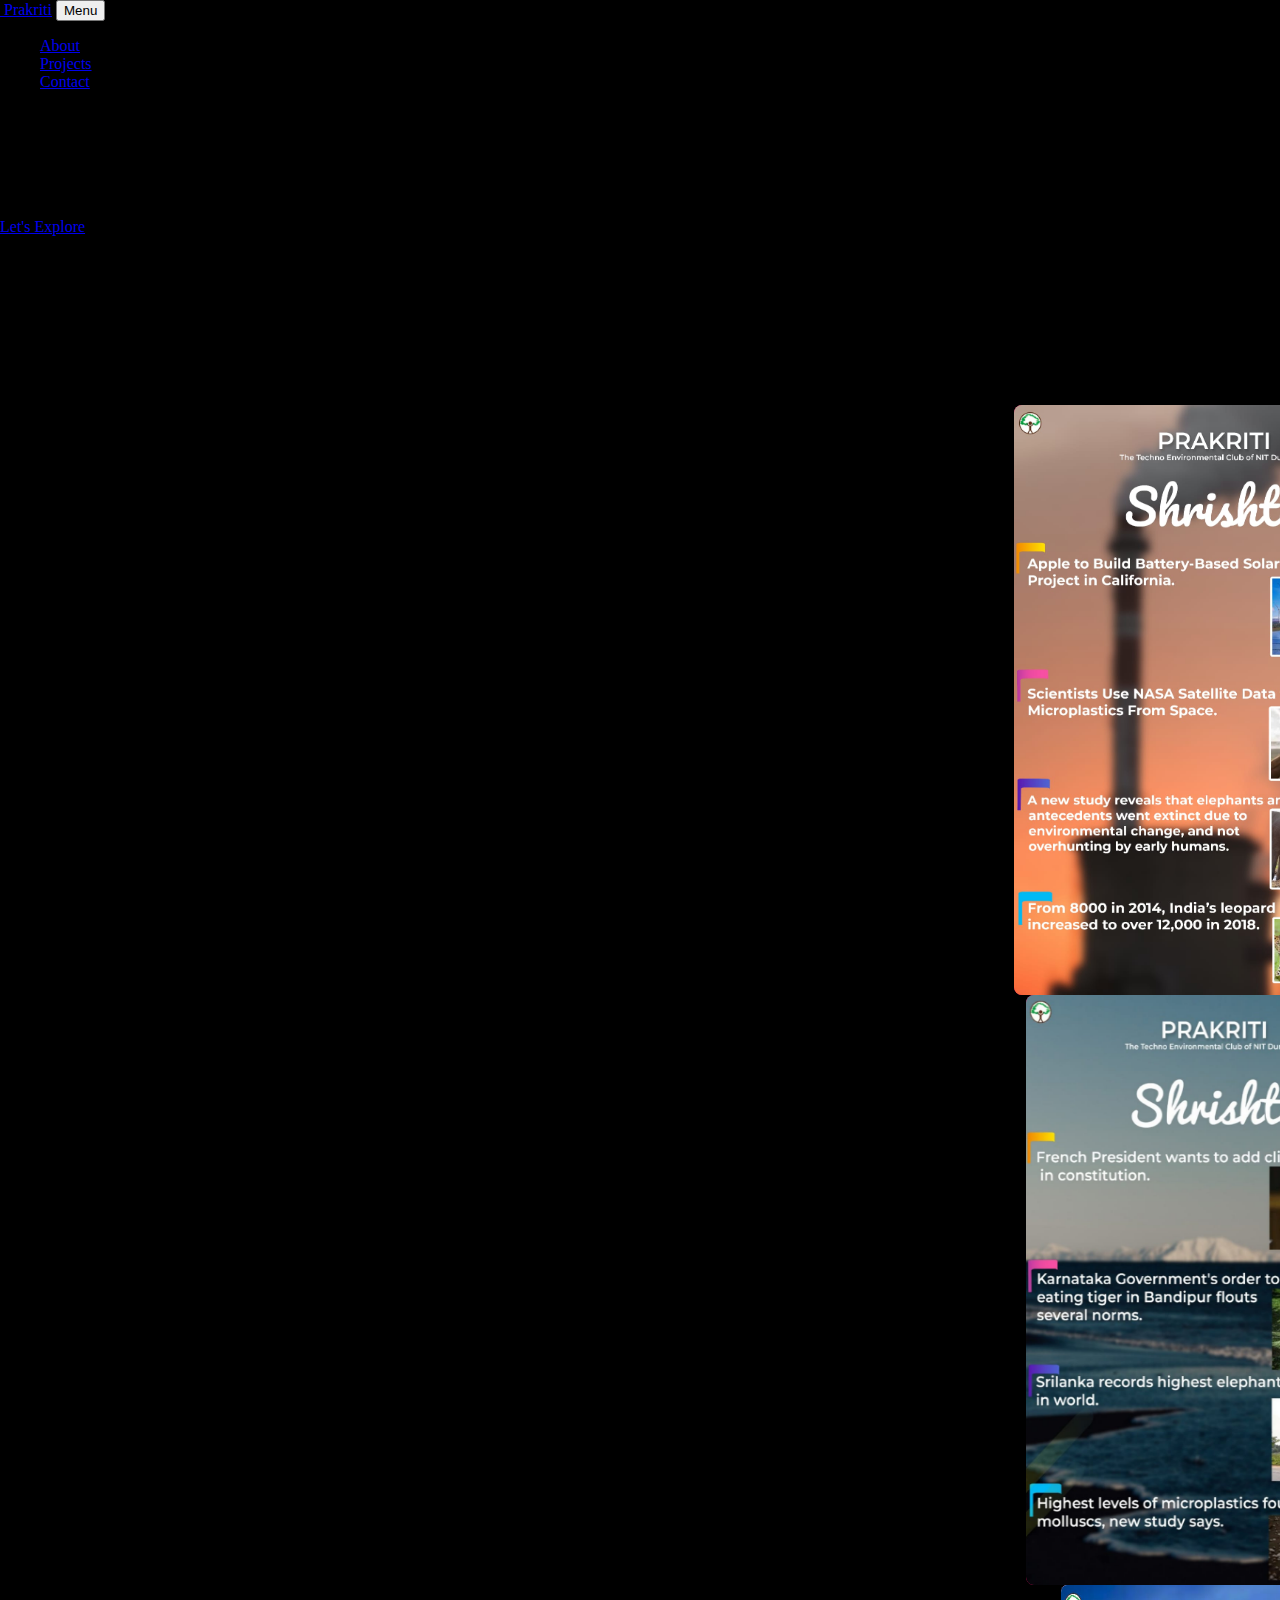
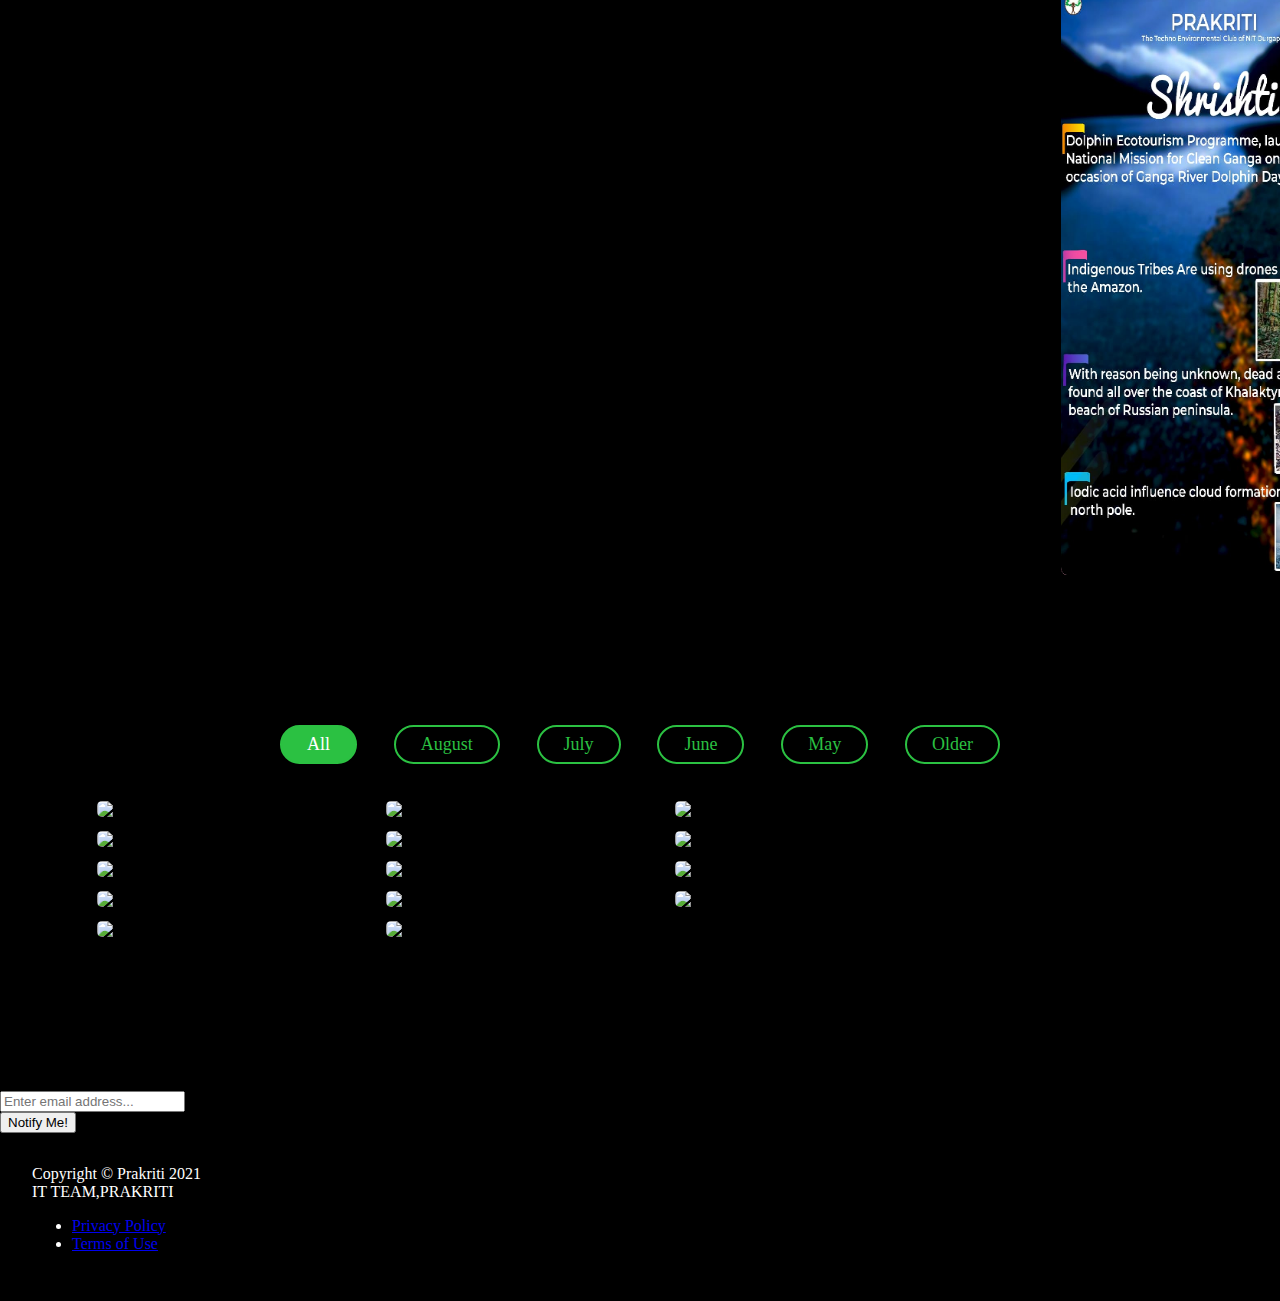
==== shrishti/index.html @ b6cd1f1b "Shrishti Improved and Updated" ====
<!DOCTYPE html>
<html lang="en">
  <head>
    <meta charset="utf-8" />
    <meta
      name="viewport"
      content="width=device-width, initial-scale=1, shrink-to-fit=no"
    />
    <meta name="description" content="" />
    <meta name="author" content="" />
    <title>Shrishti</title>
    <link rel="icon" type="image/x-icon" href="assets/favicon.ico" />
    <!-- Font Awesome icons (free version)-->
    <script
      src="https://use.fontawesome.com/releases/v5.15.3/js/all.js"
      crossorigin="anonymous"
    ></script>
    <!-- Google fonts-->
    <link
      href="https://fonts.googleapis.com/css?family=Varela+Round"
      rel="stylesheet"
    />
    <link
      href="https://fonts.googleapis.com/css?family=Nunito:200,200i,300,300i,400,400i,600,600i,700,700i,800,800i,900,900i"
      rel="stylesheet"
    />
    <!-- Core theme CSS (includes Bootstrap)-->
    <link href="css/styles.css" rel="stylesheet" />
    <link rel="stylesheet" href="css/main.css" />
    <!-- Shrishti CSS -->
    <link rel="stylesheet" href="./style.css">
    <link rel="stylesheet" href="https://cdnjs.cloudflare.com/ajax/libs/normalize/5.0.0/normalize.min.css" />
    <link rel="stylesheet" href="https://cdnjs.cloudflare.com/ajax/libs/Swiper/4.4.2/css/swiper.min.css" />
  </head>
  <body id="page-top">
    
    <!-- Navigation-->
    <nav class="navbar navbar-expand-lg navbar-light fixed-top" id="mainNav">
      <div class="container px-4 px-lg-5">
        <a class="navbar-brand" href="#page-top">
          <img
            class="nav-logo"
            src="https://www.prakriti.in.net/pic/logo.jpg"
            alt=""
          />
          Prakriti</a
        >
        <button
          class="navbar-toggler navbar-toggler-right"
          type="button"
          data-bs-toggle="collapse"
          data-bs-target="#navbarResponsive"
          aria-controls="navbarResponsive"
          aria-expanded="false"
          aria-label="Toggle navigation"
        >
          Menu
          <i class="fas fa-bars"></i>
        </button>
        <div class="collapse navbar-collapse" id="navbarResponsive">
          <ul class="navbar-nav ms-auto">
            <li class="nav-item">
              <a class="nav-link" href="#about">About</a>
            </li>
            <li class="nav-item">
              <a class="nav-link" href="#projects">Projects</a>
            </li>
            <li class="nav-item">
              <a class="nav-link" href="#signup">Contact</a>
            </li>
          </ul>
        </div>
      </div>
    </nav>
    <!-- Masthead-->
    <header class="masthead">
      <div
        class="
          container
          px-4 px-lg-5
          d-flex
          h-100
          align-items-center
          justify-content-center
        "
      >
        <div class="d-flex justify-content-center">
          <div class="text-center">
            <h1 data-aos="zoom-in" class="mx-auto my-0 text-uppercase">
              Shrishti
            </h1>
            <h2 class="text-white-50 mx-auto mt-2 mb-5">
              Presenting the series of updates related to COVID-19, tech and
              environment here on Shrishti an initiative by Prakriti.
            </h2>
            <a class="btn btn-primary" href="#about">Let's Explore</a>
          </div>
        </div>
      </div>
    </header>
    <!-- About-->
    <section class="about-section text-center" id="about">
      <div class="container px-4 px-lg-5 mb-5">
        <div class="row gx-4 gx-lg-5 justify-content-center">
          <div class="col-lg-8">
            <h2 class="text-white mb-4">About Shrishti</h2>
            <p class="text-white-50">
              Lorem ipsum dolor sit, amet consectetur adipisicing elit. Quidem,
              corrupti quasi natus ipsam consequuntur mollitia explicabo,
              obcaecati itaque nam officia voluptatem ab dolore eveniet velit,
              quibusdam atque beatae quos culpa?
            </p>
          </div>
        </div>
      </div>
    </section>
    <!-- Projects-->
    <section class="projects-section bg-light" id="projects">
      <div class="container">
      <div class="row">

<!-- Shrishti -->
<!-- Slider main container -->
    <div class="
    swiper-container
    swiper-container-coverflow
    swiper-container-3d
    swiper-container-horizontal
  " style="cursor: grab">
    <!-- Additional required wrapper -->
    <div class="swiper-wrapper" style="
      transition-duration: 0ms;
      transform: translate3d(574px, 0px, 0px);
      perspective-origin: 160px 50%;
    ">
        <!-- Slides -->
        <div class="swiper-slide swiper-slide-active" style="
        transition-duration: 0ms;
        transform: translate3d(0px, 0px, 0px) rotateX(0deg) rotateY(0deg);
        z-index: 1;
      ">
            <div class="picture">
                <img src="./images/latest.jpeg" alt="" />
            </div>
            <div class="swiper-slide-shadow-left" style="opacity: 0; transition-duration: 0ms"></div>
            <div class="swiper-slide-shadow-right" style="opacity: 0; transition-duration: 0ms"></div>
        </div>
        <div class="swiper-slide swiper-slide-next" style="
        transition-duration: 0ms;
        transform: translate3d(0px, 0px, -350px) rotateX(0deg)
          rotateY(-20deg);
        z-index: 0;
      ">
            <div class="picture">
                <img src="./images/6.jpg" alt="" />
            </div>
            <div class="swiper-slide-shadow-left" style="opacity: 0; transition-duration: 0ms"></div>
            <div class="swiper-slide-shadow-right" style="opacity: 1; transition-duration: 0ms"></div>
        </div>
        <div class="swiper-slide" style="
        transition-duration: 0ms;
        transform: translate3d(0px, 0px, -700px) rotateX(0deg)
          rotateY(-40deg);
        z-index: -1;
      ">
            <div class="picture">
                <img src="./images/4.jpg" alt="" />
            </div>
            <div class="swiper-slide-shadow-left" style="opacity: 0; transition-duration: 0ms"></div>
            <div class="swiper-slide-shadow-right" style="opacity: 2; transition-duration: 0ms"></div>
        </div>
        
    </div>
</div>
    </div>
</div>
</div>
</section>
<!-- Shrishti -->

    </section>
    
    <div class="container-1 mb-5">
      <div class="wrapper">
        <!-- filter Items -->
        <nav>
          <div class="items">
            <span class="item active" data-name="all">All</span>
            <span class="item" data-name="August">August</span>
            <span class="item" data-name="July">July</span>
            <span class="item" data-name="June">June</span>
            <span class="item" data-name="May">May</span>
            <span class="item" data-name="Older">Older</span>
          </div>
        </nav>
        <!-- filter Images -->
        

        <!-- Images used to open the lightbox -->
        <div class="gallery">
          <div class="image" data-name="August">
            <span><img
              src="imgs/3.jpg"
              
              onclick="openModal();currentSlide(1)"
              class="hover-shadow"
            /></span>
          </div>
          <div class="image" data-name="August">
            <span><img
              src="imgs/4.jpg"
              
              onclick="openModal();currentSlide(2)"
              class="hover-shadow"
            /></span>
          </div>
          <div class="image" data-name="August">
            <span><img
              src="imgs/5.jpg"
              
              onclick="openModal();currentSlide(3)"
              class="hover-shadow"
            /></span>
          </div>
          <div class="image" data-name="June">
            <span><img
              src="imgs/6.jpg"
              
              onclick="openModal();currentSlide(4)"
              class="hover-shadow"
            /></span>
          </div>
          <div class="image" data-name="June">
            <span><img
              src="imgs/7.jpg"
              
              onclick="openModal();currentSlide(4)"
              class="hover-shadow"
            /></span>
          </div>
          <div class="image" data-name="June">
            <span><img
              src="imgs/8.jpg"
              
              onclick="openModal();currentSlide(4)"
              class="hover-shadow"
            /></span>
          </div>
          <div class="image" data-name="July">
            <span><img
              src="imgs/9.jpg"
              
              onclick="openModal();currentSlide(4)"
              class="hover-shadow"
            /></span>
          </div>
          <div class="image" data-name="July">
            <span><img
              src="imgs/10.jpg"
              
              onclick="openModal();currentSlide(4)"
              class="hover-shadow"
            /></span>
          </div>
          <div class="image" data-name="May">
            <span><img
              src="imgs/11.jpg"
              
              onclick="openModal();currentSlide(4)"
              class="hover-shadow"
            /></span>
          </div>
          <div class="image" data-name="May">
            <span><img
              src="imgs/12.jpg"
              
              onclick="openModal();currentSlide(4)"
              class="hover-shadow"
            /></span>
          </div>
          <div class="image" data-name="May">
            <span><img
              src="imgs/13.jpg"
              
              onclick="openModal();currentSlide(4)"
              class="hover-shadow"
            /></span>
          </div>
          <div class="image" data-name="May">
            <span><img
              src="imgs/14.jpg"
              
              onclick="openModal();currentSlide(4)"
              class="hover-shadow"
            /></span>
          </div>
          <div class="image" data-name="Older">
            <span><img
              src="imgs/15.jpg"
              
              onclick="openModal();currentSlide(4)"
              class="hover-shadow"
            /></span>
          </div>
          <div class="image" data-name="Older">
            <span><img
              src="imgs/16.jpg"
              
              onclick="openModal();currentSlide(4)"
              class="hover-shadow"
            /></span>
          </div>
        </div>

        <!-- The Modal/Lightbox -->
        <div id="myModal" class="modal">
          <span class="close cursor" onclick="closeModal()">&times;</span>
          <div class="modal-content">
            <div class="mySlides">
              <div class="numbertext">1 / 14</div>
              <img src="imgs/3.jpg" />
            </div>

            <div class="mySlides">
              <div class="numbertext">2 / 14</div>
              <img src="imgs/4.jpg" />
            </div>

            <div class="mySlides">
              <div class="numbertext">3 / 14</div>
              <img src="imgs/5.jpg" />
            </div>

            <div class="mySlides">
              <div class="numbertext">4 / 14</div>
              <img src="imgs/6.jpg" />
            </div>
            <div class="mySlides">
              <div class="numbertext">5 / 14</div>
              <img src="imgs/7.jpg" />
            </div>
            <div class="mySlides">
              <div class="numbertext">6 / 14</div>
              <img src="imgs/8.jpg" />
            </div>
            <div class="mySlides">
              <div class="numbertext">7 / 14</div>
              <img src="imgs/9.jpg" />
            </div>
            <div class="mySlides">
              <div class="numbertext">8 / 14</div>
              <img src="imgs/10.jpg" />
            </div>
            <div class="mySlides">
              <div class="numbertext">9 / 14</div>
              <img src="imgs/11.jpg" />
            </div>
            <div class="mySlides">
              <div class="numbertext">10 / 14</div>
              <img src="imgs/12.jpg" />
            </div>
            <div class="mySlides">
              <div class="numbertext">11 / 14</div>
              <img src="imgs/13.jpg" />
            </div>
            <div class="mySlides">
              <div class="numbertext">12 / 14</div>
              <img src="imgs/14.jpg" />
            </div>
            <div class="mySlides">
              <div class="numbertext">13 / 14</div>
              <img src="imgs/15.jpg" />
            </div>
            <div class="mySlides">
              <div class="numbertext">14 / 14</div>
              <img src="imgs/16.jpg" />
            </div>
            <!-- Next/previous controls -->
            
           
          
        </div>
      </div>

      <!-- fullscreen img preview box -->
      
    </div>

    <!-- Signup-->
    <section class="signup-section" id="signup">
      <div class="container px-4 px-lg-5">
        <div class="row gx-4 gx-lg-5">
          <div class="col-md-10 col-lg-8 mx-auto text-center">
            <i class="far fa-paper-plane fa-2x mb-2 text-white"></i>
            <h2 class="text-white mb-5">Subscribe to receive updates!</h2>
            <form
              class="form-signup"
              id="contactForm"
              data-sb-form-api-token="API_TOKEN"
            >
              <!-- Email address input-->
              <div class="row input-group-newsletter">
                <div class="col">
                  <input
                    class="form-control"
                    id="emailAddress"
                    type="email"
                    placeholder="Enter email address..."
                    aria-label="Enter email address..."
                    data-sb-validations="required,email"
                  />
                </div>
                <div class="col-auto">
                  <button
                    class="btn btn-primary"
                    id="submitButton"
                    type="submit"
                  >
                    Notify Me!
                  </button>
                </div>
              </div>
            </form>
          </div>
        </div>
      </div>
    </section>
    <!-- Contact-->
    <section class="contact-section bg-black">
      <div class="container px-4 px-lg-5">
        <div class="social d-flex justify-content-center">
          <a
            class="mx-2"
            href="https://www.instagram.com/prakriti.nitdgp/"
            target="_blank"
            ><i class="fab fa-instagram"></i
          ></a>
          <a
            class="mx-2"
            href="https://www.facebook.com/prakriti.nitdgp"
            target="_blank"
            ><i class="fab fa-facebook-f"></i
          ></a>
          <a
            class="mx-2"
            href="https://www.linkedin.com/school/prakriti-nit-durgapur"
            target="_blank"
            ><i class="fab fa-linkedin"></i
          ></a>
        </div>
      </div>
    </section>
    <!-- Footer-->
    <footer>
        <div class="container">
            <div class="row">
                <div class="col-md-6">
                    <h12><span class="copyright">Copyright &copy; Prakriti 2021</span></h12>
          <h12><span class="copyright"><BR>IT TEAM,PRAKRITI</BR></span></h12>
                </div>
                
                <div class="col-md-6">
                    <ul class="list-inline quicklinks">
                        <li><a href="#">Privacy Policy</a>
                        </li>
                        <li><a href="#">Terms of Use</a>
                        </li>
                    </ul>
                </div>
            </div>
        </div>
    </footer>

    <script src="https://unpkg.com/scrollreveal"></script>
    <script src="https://unpkg.com/aos@2.3.1/dist/aos.js"></script>

    <!-- Bootstrap core JS-->
    <script src="https://cdn.jsdelivr.net/npm/bootstrap@5.0.2/dist/js/bootstrap.bundle.min.js"></script>
    <!-- Core theme JS-->
    <script src="js/scripts.js"></script>
    <!-- * * * * * * * * * * * * * * * * * * * * * * * * * * * * * * * * * * * * * * * *-->
    <!-- * *                               SB Forms JS                               * *-->
    <!-- * * Activate your form at https://startbootstrap.com/solution/contact-forms * *-->
    <!-- * * * * * * * * * * * * * * * * * * * * * * * * * * * * * * * * * * * * * * * *-->
    <script src="https://cdn.startbootstrap.com/sb-forms-latest.js"></script>
  </body>
   <!-- Shrishti JavaScript -->
   <script src="https://cdnjs.cloudflare.com/ajax/libs/Swiper/4.4.2/js/swiper.min.js"></script>
   <script id="rendered-js">
        var swiper = new Swiper(".swiper-container", {
            autoplay: {delay: 3500,
            disableOnInteraction: true,
            },
            effect: "coverflow",
            grabCursor: true,
            centeredSlides: true,
            slidesPerView: "auto",
            coverflowEffect: {
                rotate: 20,
                stretch: 0,
                depth: 350,
                modifier: 1,
                slideShadows: true,
            },

            pagination: {
                el: ".swiper-pagination",
            },
        });
    </script>
        <!-- Shrishti JavaScript -->

</html>
---- shrishti/css/main.css ----
body {
  margin: 0;
}
.nav-logo {
  height: 50px;
}

.project-cards {
  padding: 0 130px;
}

.img-projects {
  border-radius: 5px;
  width: 400px;
}

@media only screen and (max-width: 800px) {
  .project-cards {
    padding: 0;
  }
  .gallery .image {
    max-width: 350px;
    display: block;
    margin: 0 auto;
  }
}

::selection {
  color: #fff;
  background: rgb(43, 193, 66);
}

.wrapper {
  margin: 100px auto;
  max-width: 1100px;
}
.wrapper nav {
  display: flex;
  justify-content: center;
}
.wrapper .items {
  display: flex;
  max-width: 720px;
  width: 100%;
  justify-content: space-between;
}
.items span {
  padding: 7px 25px;
  font-size: 18px;
  font-weight: 500;
  cursor: pointer;
  color: rgb(43, 193, 66);
  border-radius: 50px;
  border: 2px solid rgb(43, 193, 66);
  transition: all 0.3s ease;
}
.items span.active,
.items span:hover {
  color: #fff;
  background: rgb(43, 193, 66);
}

.gallery {
  display: flex;
  flex-wrap: wrap;
  margin-top: 30px;
}
.gallery .image {
  width: calc(100% / 4);
  padding: 7px;
}
.gallery .image span {
  display: flex;
  width: 100%;
  overflow: hidden;
}
.gallery .image img {
  cursor: pointer;
  border-radius: 5px;
  width: 100%;
  vertical-align: middle;
  transition: all 0.3s ease;
}
.gallery .image:hover img {
  border-radius: 5px;
  transform: scale(1.1);
}
.gallery .image.hide {
  display: none;
}
.gallery .image.show {
  animation: animate 0.4s ease;
}
@keyframes animate {
  0% {
    transform: scale(0.5);
  }
  100% {
    transform: scale(1);
  }
}

@media (max-width: 1000px) {
  .gallery .image {
    width: calc(100% / 3);
  }
}
@media (max-width: 800px) {
  .gallery .image {
    width: calc(100% / 2);
  }
}
@media (max-width: 700px) {
  .wrapper nav .items {
    max-width: 600px;
  }
  nav .items span {
    padding: 7px 15px;
  }
}
@media (max-width: 600px) {
  .wrapper {
    margin: 30px auto;
  }
  .wrapper nav .items {
    flex-wrap: wrap;
    justify-content: center;
  }
  nav .items span {
    margin: 5px;
  }
  .gallery .image {
    width: 100%;
  }
}

/* The Modal (background) */
.modal {
  display: none;
  position: fixed;
  z-index: 1;
  padding-top: 70px;
  padding-bottom: 100px;
  left: 0;
  top: 72px;
  overflow: auto;
  background-color: white;
}

@media (max-width: 800px) {
  .modal {
    top: 70px;
  }
  .modal img {
    max-height: 500px;
    max-width: 300px;
  }
  .close {
    font-size: 50px;
  }
}
@media(max-width:600px){

  .modal img{
    height: auto;
    max-width: unset;
    margin: 0;
  }
  .mySlides{
    padding: 0;
  }
}
.modal::-webkit-scrollbar{
  display: none;
}

.modal img {
  display: block;
  margin: 0 auto;
  background-color: black;
  height: 550px;
}

/* Modal Content */
.modal-content {
  position: relative;
  margin: auto;
  padding: 0;
  width: 90%;
  max-width: 1200px;
}

/* The Close Button */
.close {
  color: black;
  position: absolute;
  top: 16px;
  right: 25px;
  font-size: 35px;
  font-weight: bold;
}

.close:hover,
.close:focus {
  color: #999;
  text-decoration: none;
  cursor: pointer;
}

/* Hide the slides by default */
.mySlides {
  display: none;
}

/* Number text (1/3 etc) */
.numbertext {
  color: #333;
  font-size: 12px;
  padding: 8px 12px;
  position: absolute;
  font-weight: 800;
  top: 0;
}

img.demo {
  opacity: 0.6;
}

.active,
.demo:hover {
  opacity: 1;
}

img.hover-shadow {
  transition: 0.3s;
}

.hover-shadow:hover {
  box-shadow: 0 4px 8px 0 rgba(0, 0, 0, 0.2), 0 6px 20px 0 rgba(0, 0, 0, 0.19);
}

html {
  background: black;
}

footer {
  background: black;
  color: white;
  padding: 2rem;
}
---- shrishti/style.css ----
.picture img {
    pointer-events: none; /* When the user swipes the images then he wouldnt be prompted to save the image because of this line*/
    user-select: none;
}

.swiper-container {
   display: flex;
   justify-content: center;
   align-items: center;
   height: auto;
   width: 100%;
   padding-top: 50px;
   padding-bottom: 50px;
}

.swiper-slide {
   background-position: center;
   background-size: cover;
   width: 400px !important;
   background-color: #ff156f;
   overflow: hidden;
   border-radius: 8px;
   height: 100%;
}

.picture {
   width: 100%;
   height: 590px;
   overflow: hidden;
   background: #aaaaaa;
   background: linear-gradient(270deg,
           #aaaaaa 0%,
           #dedede 35%,
           #e6e6e6 100%);
}

.picture img {
   display: block;
   width: 100%;
   height: 100%;
   -o-object-fit: cover;
   object-fit: cover;
}
@media(max-width:600px){

   .swiper-slide{
       width: 325px !important;
   }
   .picture{
       height: 480px !important;
   }
}
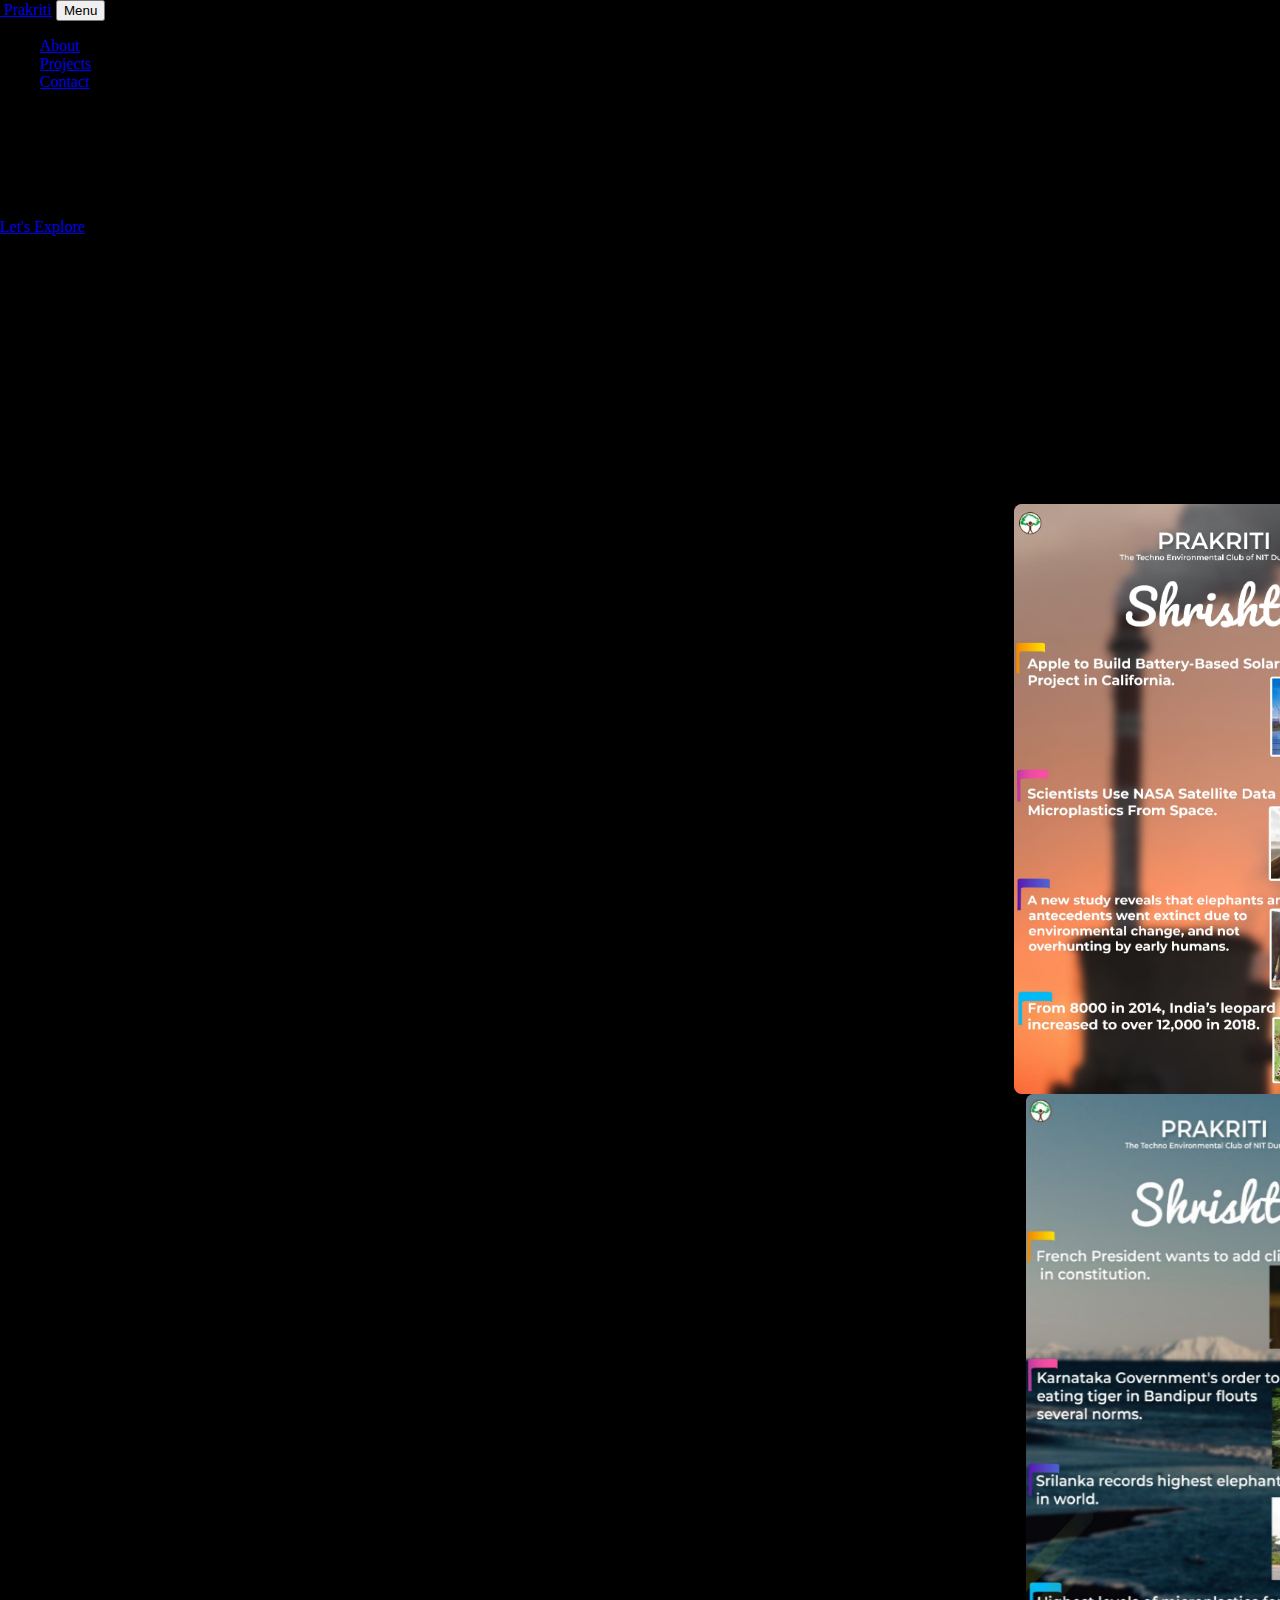
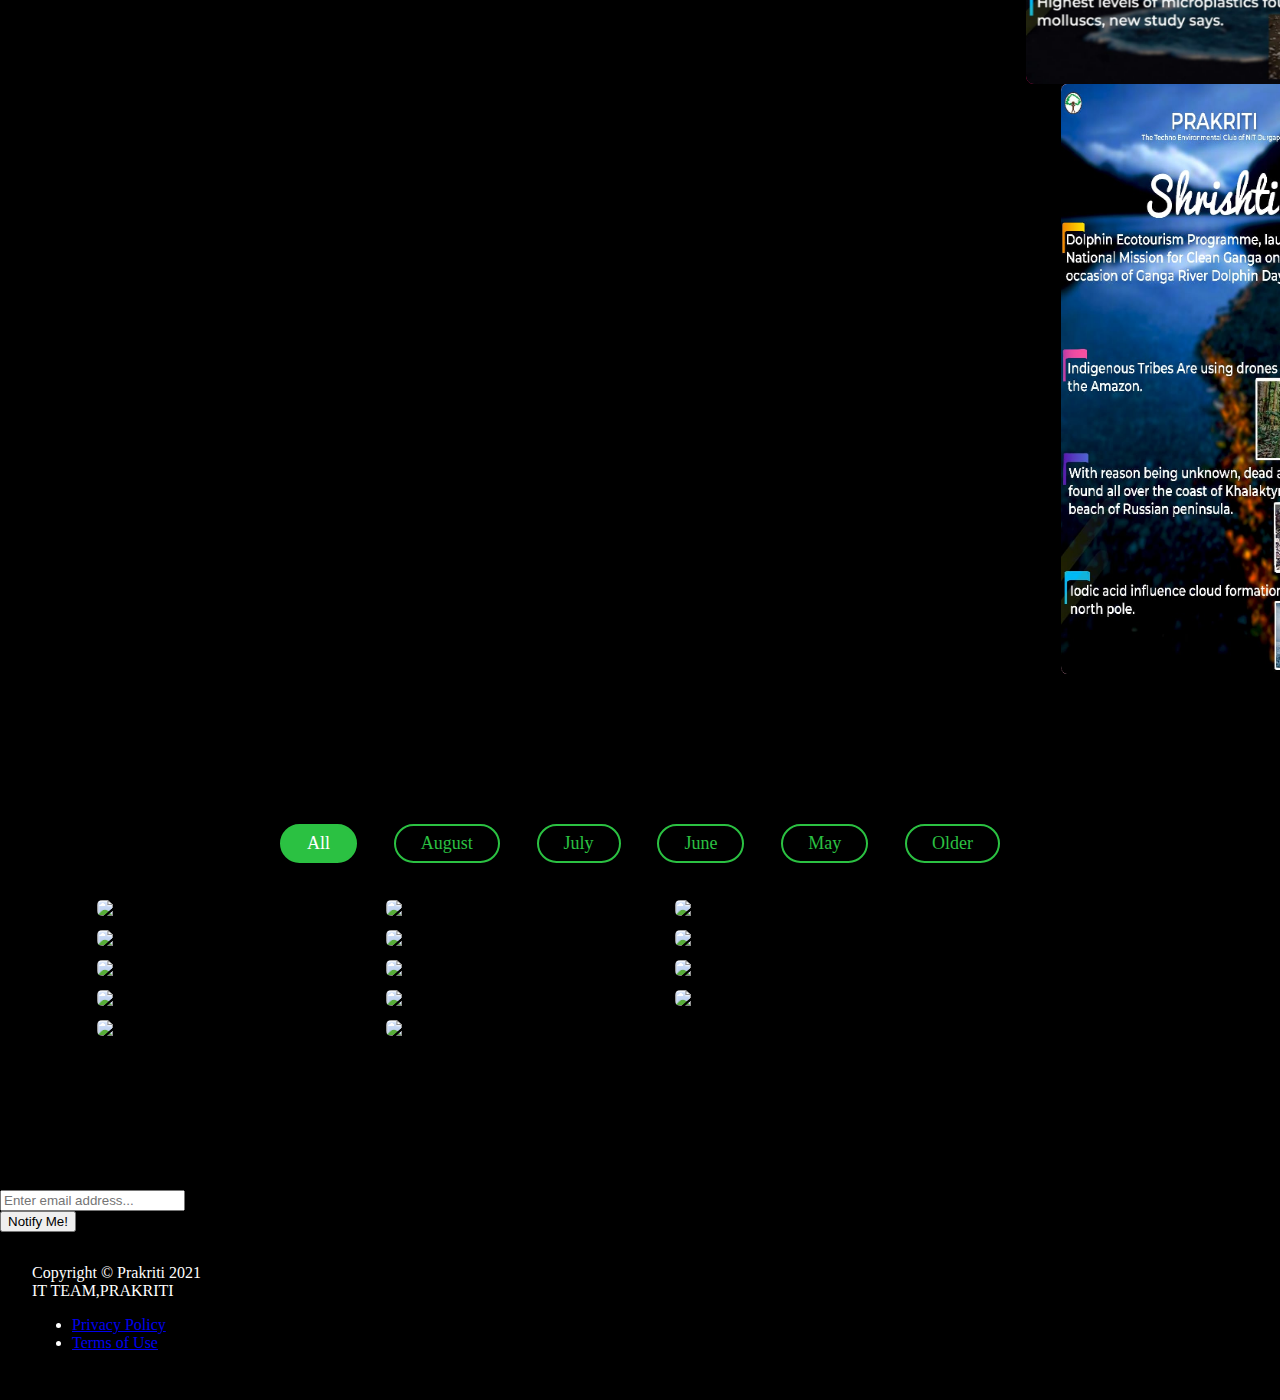
==== commit 193a7461: "Merge pull request #23 from prakritinitd/Rishav" ====
--- a/shrishti/index.html
+++ b/shrishti/index.html
@@ -9,7 +9,7 @@
     <meta name="description" content="" />
     <meta name="author" content="" />
     <title>Shrishti</title>
-    <link rel="icon" type="image/x-icon" href="assets/favicon.ico" />
+    <link rel="icon" href="../pic/logo.jpg" type="image" sizes="16x16" />
     <!-- Font Awesome icons (free version)-->
     <script
       src="https://use.fontawesome.com/releases/v5.15.3/js/all.js"
@@ -105,10 +105,10 @@
           <div class="col-lg-8">
             <h2 class="text-white mb-4">About Shrishti</h2>
             <p class="text-white-50">
-              Lorem ipsum dolor sit, amet consectetur adipisicing elit. Quidem,
-              corrupti quasi natus ipsam consequuntur mollitia explicabo,
-              obcaecati itaque nam officia voluptatem ab dolore eveniet velit,
-              quibusdam atque beatae quos culpa?
+             Missed any important updates Or have any trouble looking for environmental  announcements. 
+Don't worry, we have got you covered. 
+SHRISHTI, the official journal of PRAKRITI - The Techno Environmental Club of NIT Durgapur premiered first in OCTOBER 2020 with its only objective of providing information about environmental issues and to share ideas and resources so that readers can live more sustainable lives and be aware of the ongoing efforts for change.
+Enhancing our efforts for Mother Earth, releasing our *new site * of SHRISHTI, where with just one click you can surf all the previous and new headlines online.
             </p>
           </div>
         </div>
@@ -116,6 +116,9 @@
     </section>
     <!-- Projects-->
     <section class="projects-section bg-light" id="projects">
+      <div class="container px-4 px-lg-5">
+        <!-- Featured Project Row-->
+        <h1 class="text-center mb-5">Updates For This Month</h1>
       <div class="container">
       <div class="row">
 
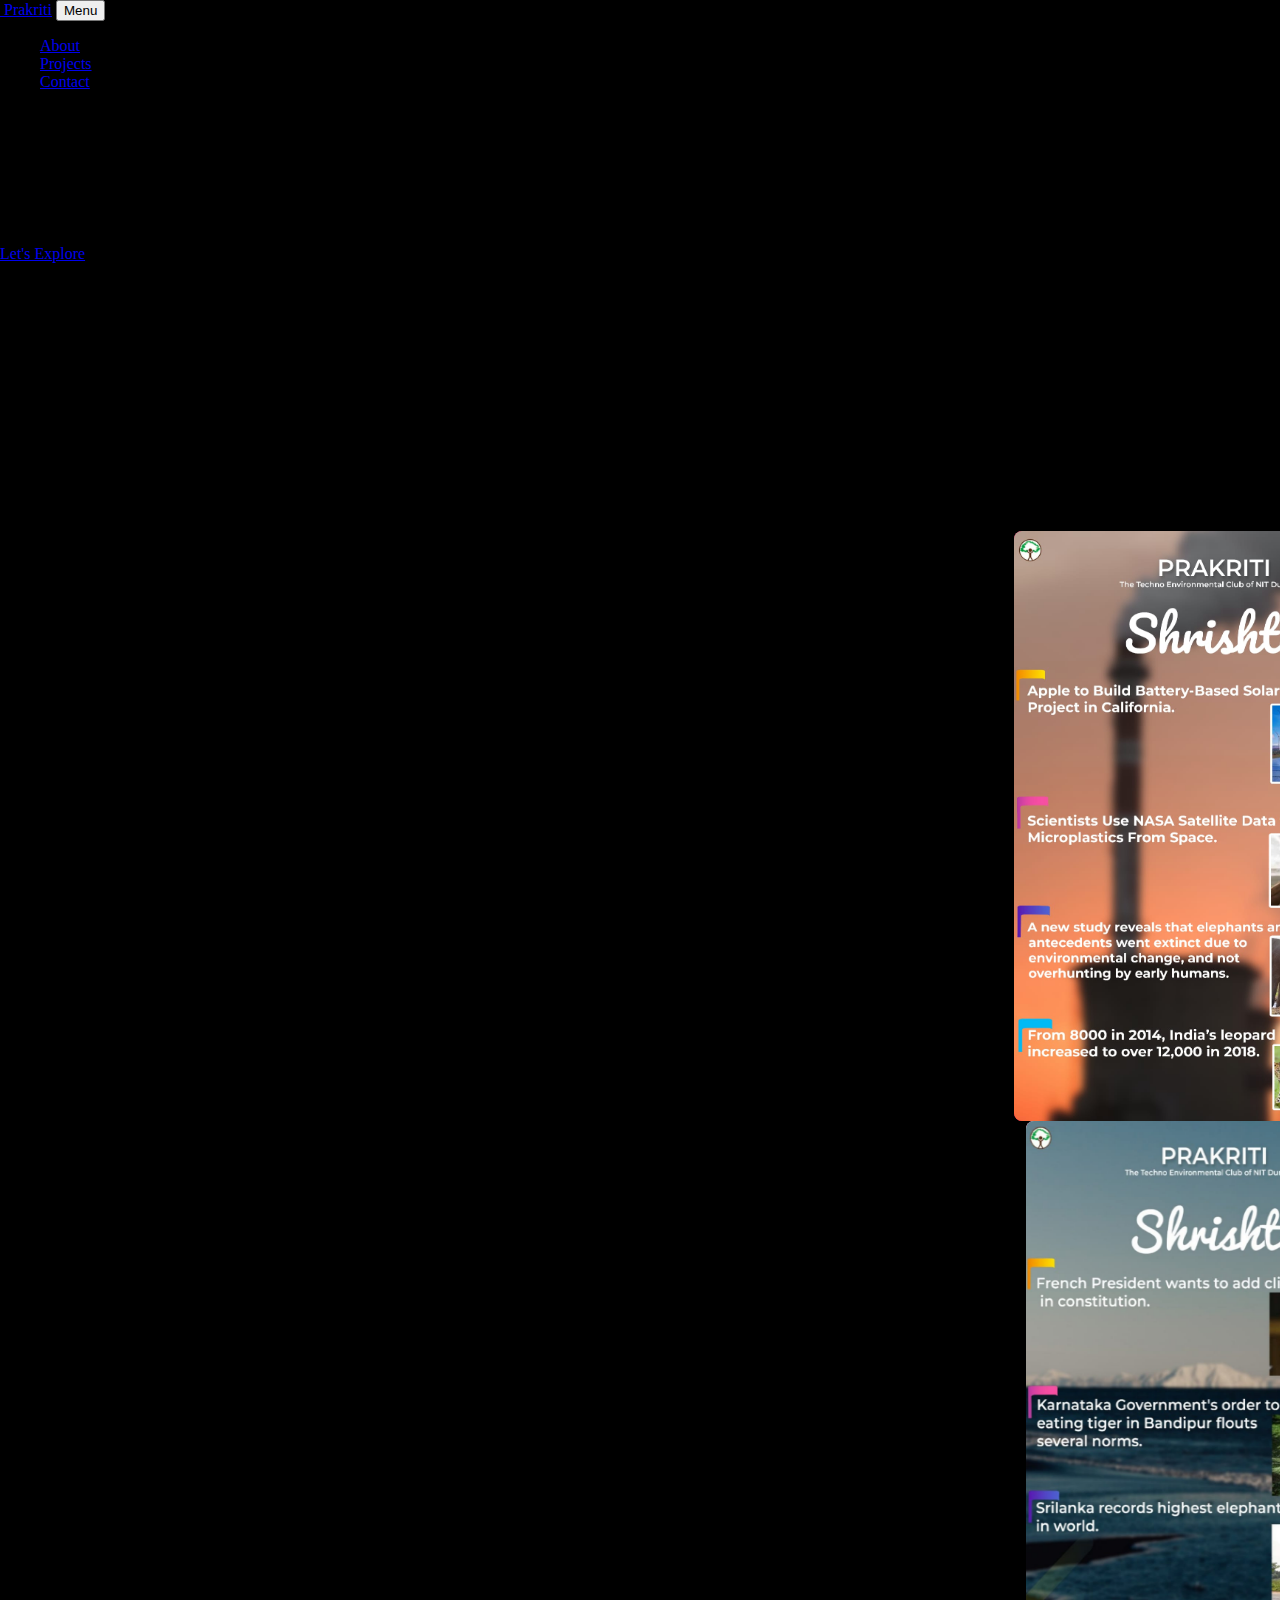
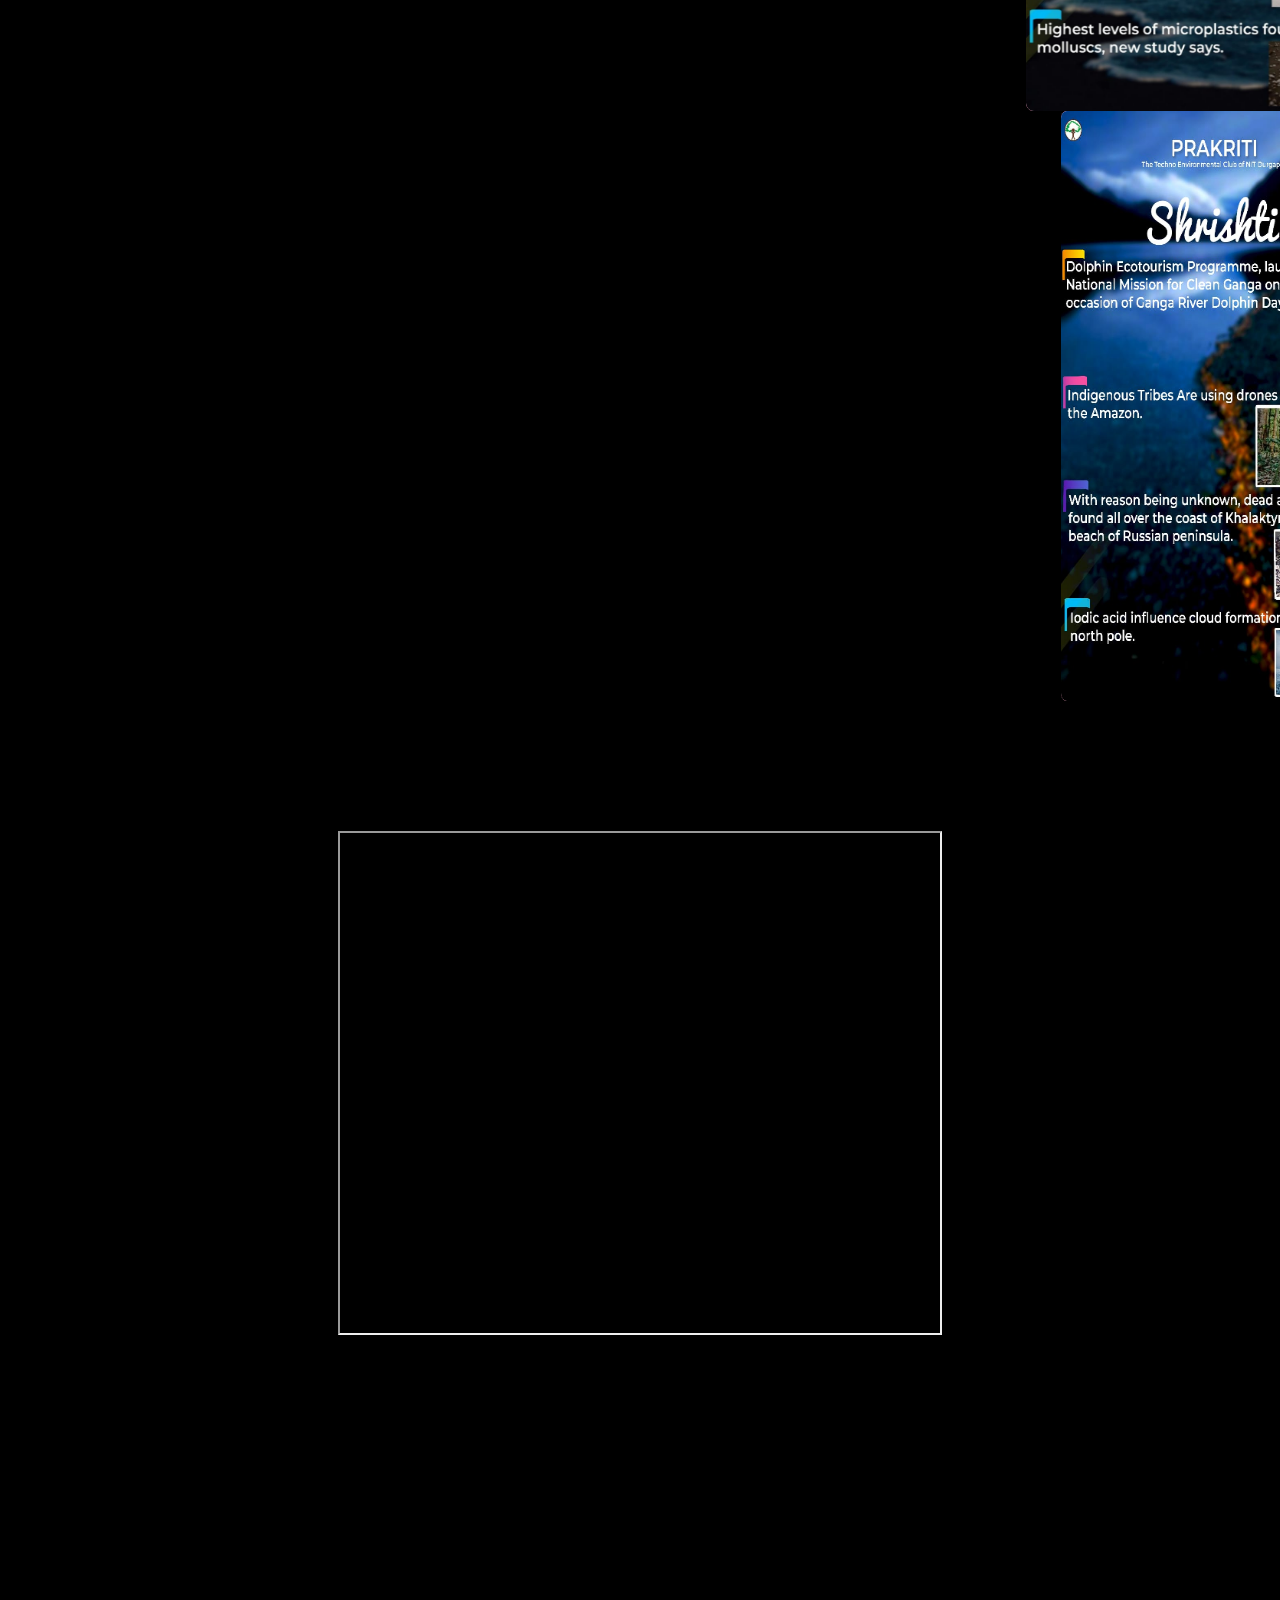
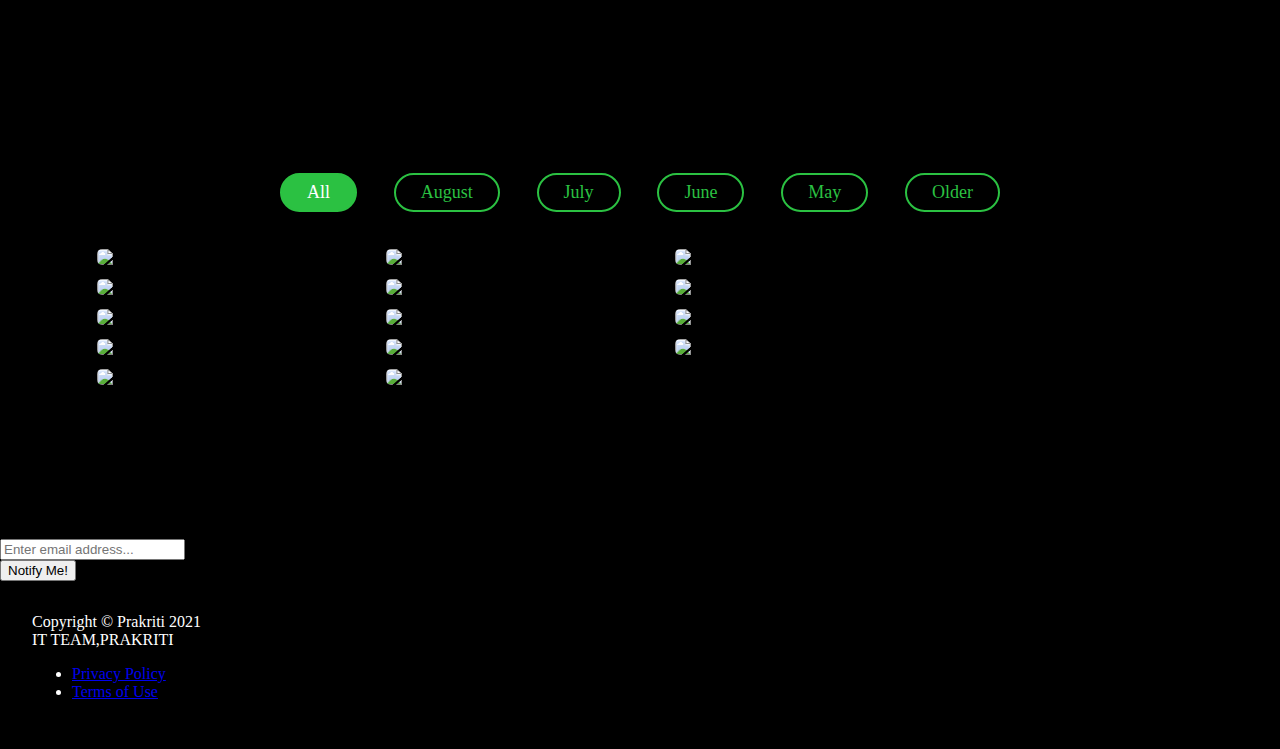
==== commit 2fbf5131: "Merge pull request #26 from theseregrets/master" ====
--- a/shrishti/index.html
+++ b/shrishti/index.html
@@ -90,8 +90,9 @@
               Shrishti
             </h1>
             <h2 class="text-white-50 mx-auto mt-2 mb-5">
-              Presenting the series of updates related to COVID-19, tech and
-              environment here on Shrishti an initiative by Prakriti.
+             Prakriti proudly presents a journal that throws some 
+             spotlight on the preeminent highlights akin to Mother 
+             Nature that take place all over the world.
             </h2>
             <a class="btn btn-primary" href="#about">Let's Explore</a>
           </div>
@@ -108,8 +109,9 @@
              Missed any important updates Or have any trouble looking for environmental  announcements. 
 Don't worry, we have got you covered. 
 SHRISHTI, the official journal of PRAKRITI - The Techno Environmental Club of NIT Durgapur premiered first in OCTOBER 2020 with its only objective of providing information about environmental issues and to share ideas and resources so that readers can live more sustainable lives and be aware of the ongoing efforts for change.
-Enhancing our efforts for Mother Earth, releasing our *new site * of SHRISHTI, where with just one click you can surf all the previous and new headlines online.
-            </p>
+
+Enhancing our efforts for Mother Earth, releasing our <strong>new site </strong>  of SHRISHTI, where with just one click you can surf all the previous and new headlines online. 
+           </p>
           </div>
         </div>
       </div>
@@ -180,6 +182,16 @@
 </div>
 </section>
 <!-- Shrishti -->
+<section class="shristi_video">
+   <div class="container px-4 px-lg-5">
+        <!-- Featured Project Row-->
+        <h1 class="text-center mb-5">Videos for Shrishti</h1>
+        <iframe 
+src="https://www.youtube.com/embed/L8nc_c8ts5s">
+</iframe>
+      
+  
+</section>
 
     </section>
     
@@ -388,6 +400,7 @@
       <!-- fullscreen img preview box -->
       
     </div>
+   
 
     <!-- Signup-->
     <section class="signup-section" id="signup">
--- a/shrishti/css/main.css
+++ b/shrishti/css/main.css
@@ -159,18 +159,17 @@
     font-size: 50px;
   }
 }
-@media(max-width:600px){
-
-  .modal img{
+@media (max-width: 600px) {
+  .modal img {
     height: auto;
     max-width: unset;
     margin: 0;
   }
-  .mySlides{
+  .mySlides {
     padding: 0;
   }
 }
-.modal::-webkit-scrollbar{
+.modal::-webkit-scrollbar {
   display: none;
 }
 
@@ -248,3 +247,20 @@
   color: white;
   padding: 2rem;
 }
+.shristi_video {
+  min-height: 100vh;
+}
+
+iframe {
+  display: block;
+  margin: 0 auto;
+  width: 600px;
+  height: 500px;
+}
+
+@media (max-width: 800px) {
+  iframe {
+    width: 300px;
+    height: 250px;
+  }
+}
